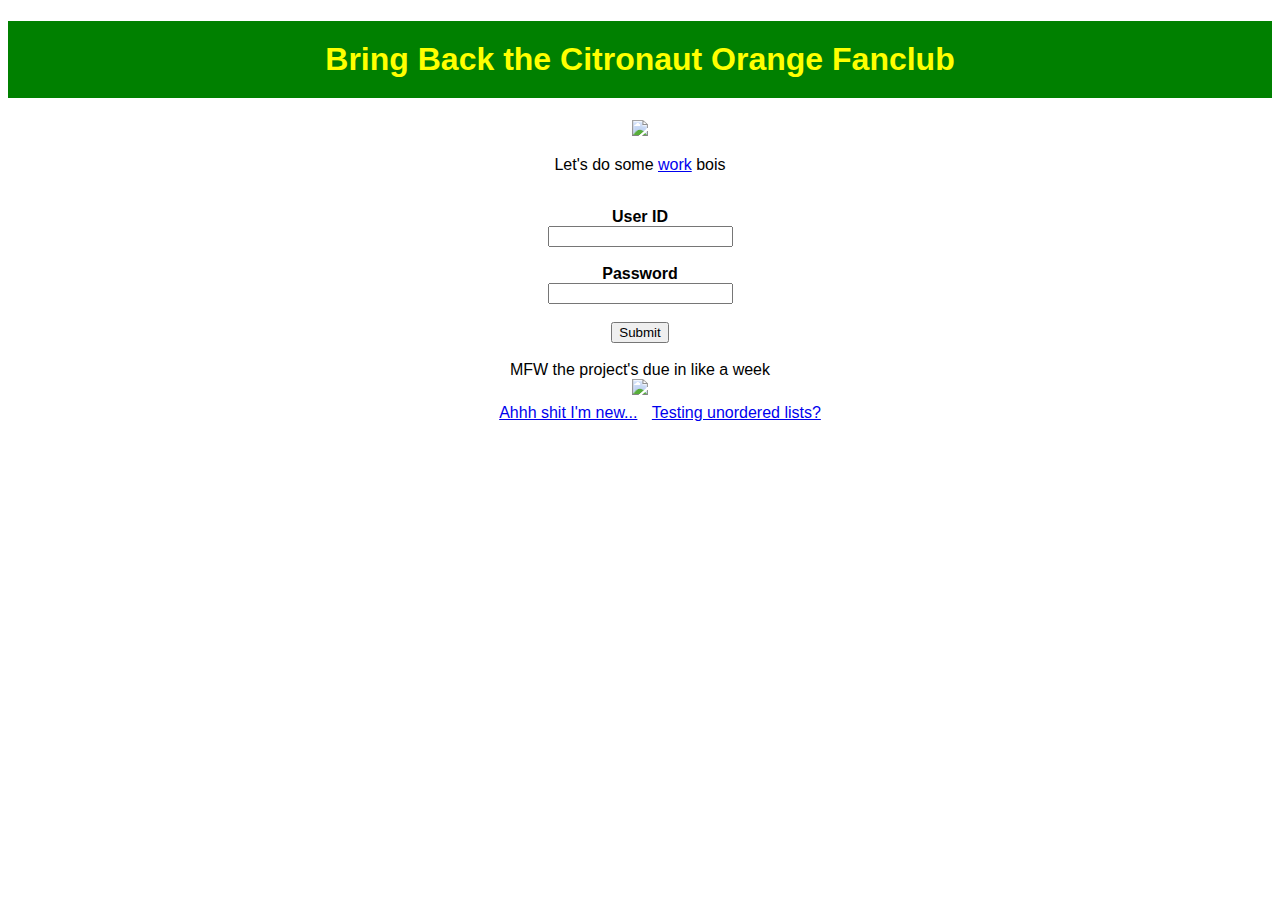
==== index.html @ df7d77de "Basic Login Page" ====
<!doctype html>
<html>
	<!-- Jesus christ HTML has the worst comment syntax ever... 
		 Anyways, here's a WIP login page I made while watching
		 some youtube videos on how to code in HTML and CSS -->
		 
	<div align="center">

		<head>
			<title>COP 4710 Project</title>
			<link href="main.css" rel="stylesheet" type="text/css" />
		</head>

		<body>

			<header>
				<h1>Bring Back the Citronaut Orange Fanclub</h1>
			</header>

			<img src="https://upload.wikimedia.org/wikipedia/en/d/d1/Florida_Tech_Citronauts.png"><br>
			<p>Let's do some <a href="https://youtu.be/N0aUa9jtUKg?t=28">work</a> bois</p><br>

			<form>
				<strong>User ID</strong><br>
				<input type="text"><br><br>
				<strong>Password</strong><br>
				<input type="password"><br><br>
				<input type="submit" name="login"><br><br>
			</form>

			MFW the project's due in like a week<br>
			<img src="https://i.kym-cdn.com/photos/images/newsfeed/000/985/873/780.gif"><br>

			<ul>
				<li><a href="https://www.youtube.com/watch?v=dQw4w9WgXcQ">Ahhh shit I'm new...</a></li>
				<li><a href="https://youtu.be/rvrZJ5C_Nwg?t=142">Testing unordered lists?</a></li>
			</ul>

		</body>

	</div>

</html>
---- main.css ----
header h1
{
	background: green;
	color: yellow;
	font-family: arial;
	padding: 20px;
}

body 
{
	font-family: arial;
}

h1
{
	color: yellow;
}

p
{
	color: #000;
}

body ul
{
	margin: 0px;
}

body ul li
{
	list-style-type: none;
	display: inline-block;
	padding: 5px;
}
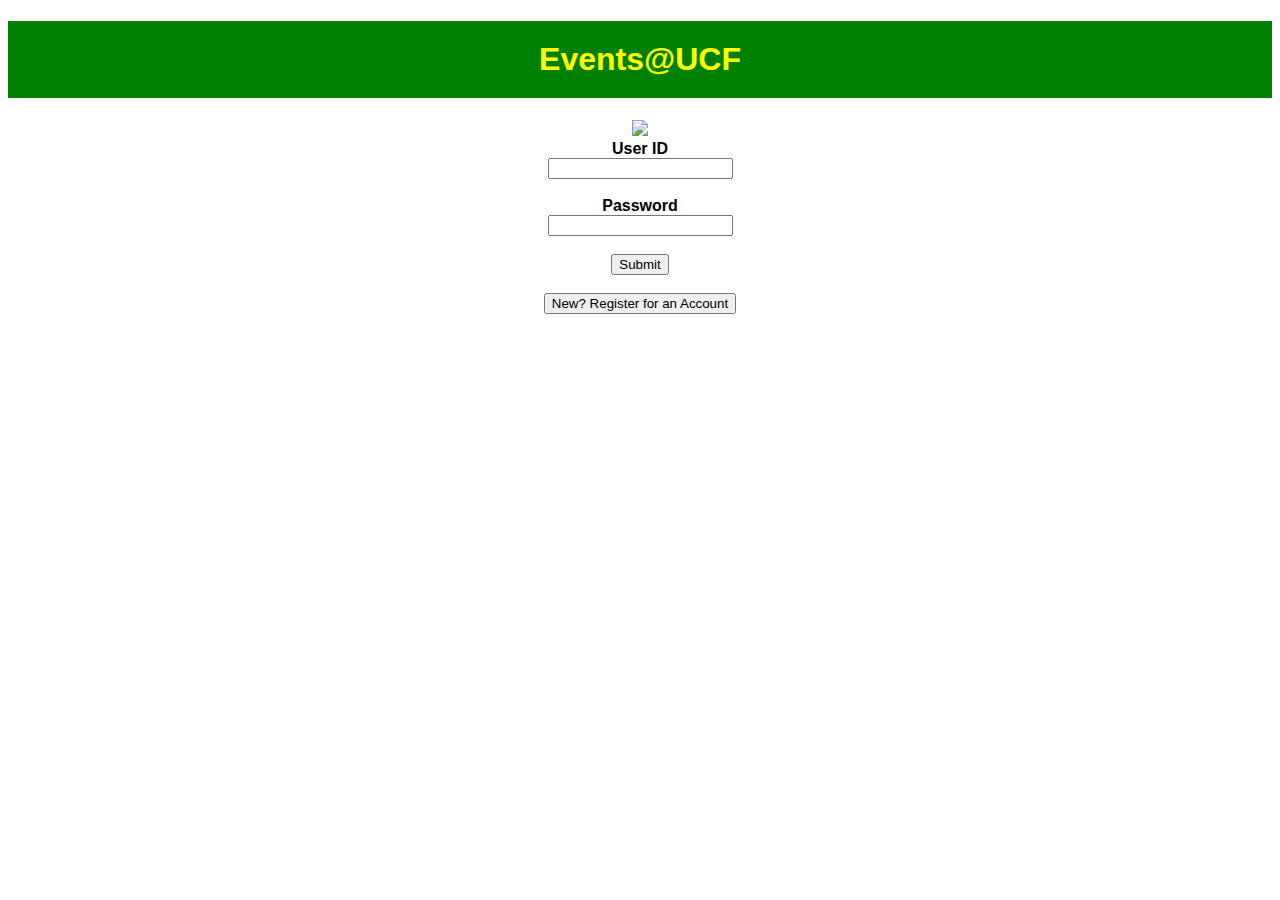
==== commit 922458b8: "New Forms and Pages" ====
--- a/index.html
+++ b/index.html
@@ -14,11 +14,10 @@
 		<body>
 
 			<header>
-				<h1>Bring Back the Citronaut Orange Fanclub</h1>
+				<h1>Events@UCF</h1>
 			</header>
 
-			<img src="https://upload.wikimedia.org/wikipedia/en/d/d1/Florida_Tech_Citronauts.png"><br>
-			<p>Let's do some <a href="https://youtu.be/N0aUa9jtUKg?t=28">work</a> bois</p><br>
+			<img src="https://static1.squarespace.com/static/5644bd3fe4b0d7ba4d786321/t/5644be04e4b0c2d5ac269bdf/1447345671883/UCF_Knighthead_logo.png?format=1000w"><br>
 
 			<form>
 				<strong>User ID</strong><br>
@@ -28,13 +27,7 @@
 				<input type="submit" name="login"><br><br>
 			</form>
 
-			MFW the project's due in like a week<br>
-			<img src="https://i.kym-cdn.com/photos/images/newsfeed/000/985/873/780.gif"><br>
-
-			<ul>
-				<li><a href="https://www.youtube.com/watch?v=dQw4w9WgXcQ">Ahhh shit I'm new...</a></li>
-				<li><a href="https://youtu.be/rvrZJ5C_Nwg?t=142">Testing unordered lists?</a></li>
-			</ul>
+			<button type="button" onclick="window.location.href='register.html'">New? Register for an Account</button>
 
 		</body>
 
--- a/main.css
+++ b/main.css
@@ -1,9 +1,10 @@
-header h1
+header h1, h2
 {
 	background: green;
 	color: yellow;
 	font-family: arial;
 	padding: 20px;
+	text-align: center;
 }
 
 body 
@@ -21,6 +22,11 @@
 	color: #000;
 }
 
+a
+{
+	text-decoration: none;
+}
+
 body ul
 {
 	margin: 0px;
@@ -31,4 +37,16 @@
 	list-style-type: none;
 	display: inline-block;
 	padding: 5px;
+}
+
+table {
+    border-collapse: collapse;
+    border-spacing: 0;
+    width: 100%;
+    border: 1px solid #ddd;
+}
+
+th, td {
+    text-align: center;
+    padding: 8px;
 }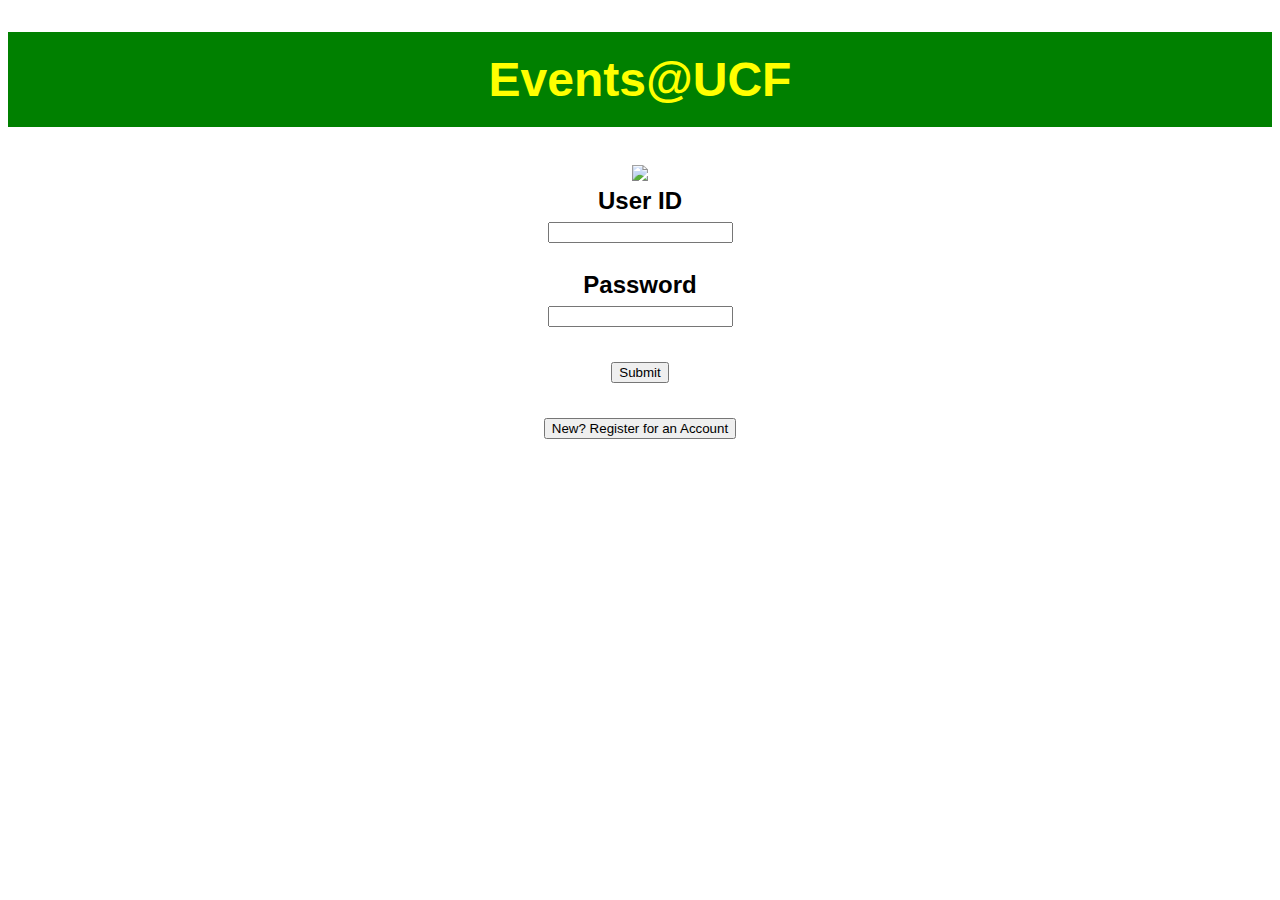
==== commit f4335d76: "Small Fixes" ====
--- a/index.html
+++ b/index.html
@@ -1,8 +1,5 @@
 <!doctype html>
 <html>
-	<!-- Jesus christ HTML has the worst comment syntax ever... 
-		 Anyways, here's a WIP login page I made while watching
-		 some youtube videos on how to code in HTML and CSS -->
 		 
 	<div align="center">
 
@@ -10,6 +7,13 @@
 			<title>COP 4710 Project</title>
 			<link href="main.css" rel="stylesheet" type="text/css" />
 		</head>
+
+		<script>
+			function newUser()
+			{
+
+			}
+		</script>
 
 		<body>
 
--- a/main.css
+++ b/main.css
@@ -7,9 +7,16 @@
 	text-align: center;
 }
 
+body img
+{
+	width: 250px;
+	height: auto;
+}
+
 body 
 {
 	font-family: arial;
+	font-size: 24px;
 }
 
 h1
@@ -25,6 +32,7 @@
 a
 {
 	text-decoration: none;
+	color: inherit;
 }
 
 body ul
@@ -37,16 +45,20 @@
 	list-style-type: none;
 	display: inline-block;
 	padding: 5px;
+	background: green;
+	color: yellow;
 }
 
-table {
+table 
+{
     border-collapse: collapse;
     border-spacing: 0;
     width: 100%;
     border: 1px solid #ddd;
 }
 
-th, td {
+th, td 
+{
     text-align: center;
     padding: 8px;
 }